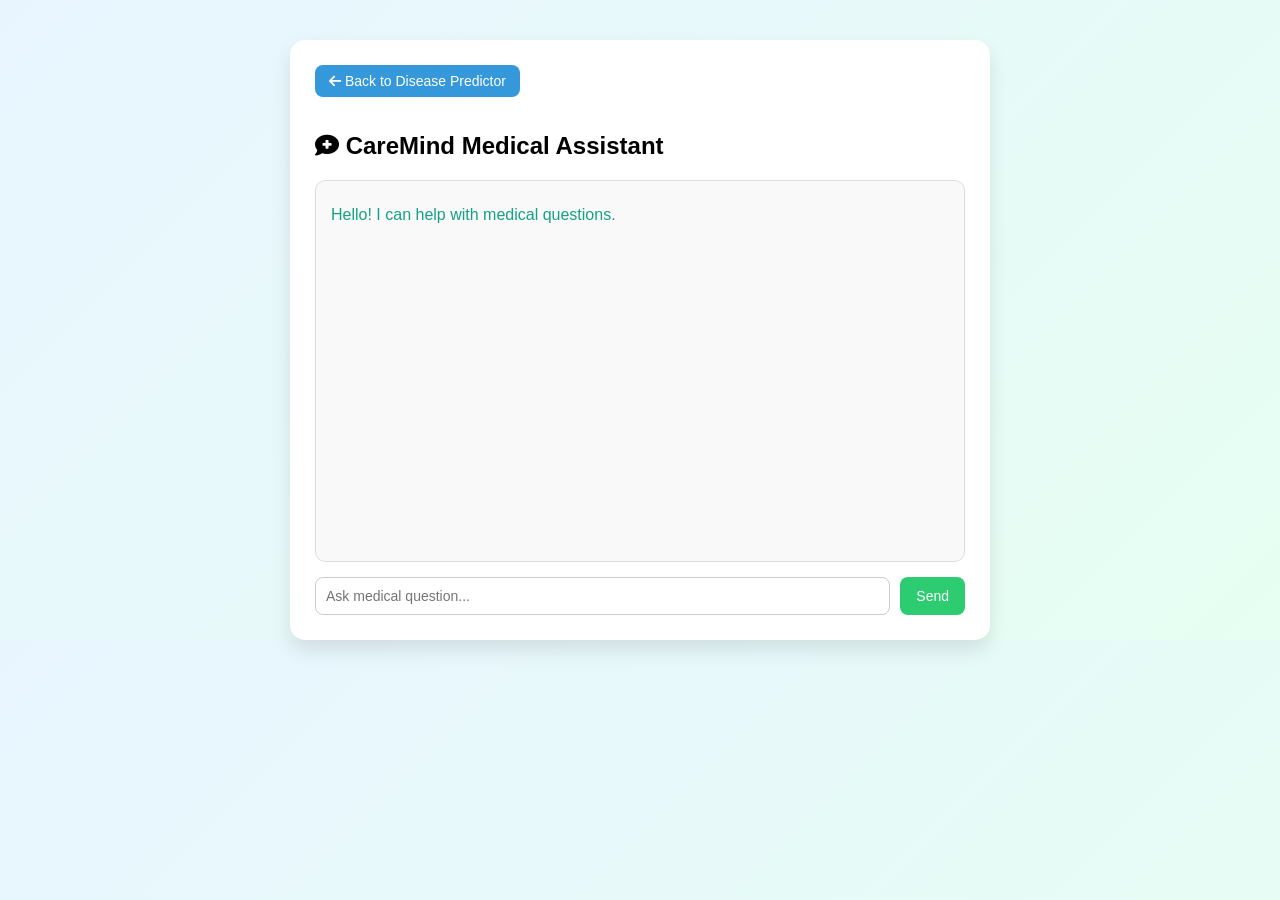
==== chatbot.html @ 8780eefa "Added medical chatbot assistant and improved UI" ====
<!DOCTYPE html>
<html lang="en">

<head>

<meta charset="UTF-8">
<meta name="viewport" content="width=device-width, initial-scale=1.0">

<title>CareMind Medical Assistant</title>

<link rel="stylesheet" href="style.css">

<link rel="stylesheet"
href="https://cdnjs.cloudflare.com/ajax/libs/font-awesome/6.5.0/css/all.min.css">

<style>

/* Back Button */

.back-btn{

background:#3498db;
color:white;
border:none;
padding:8px 14px;
border-radius:8px;
cursor:pointer;
margin-bottom:15px;

}

.back-btn:hover{
background:#2c80b4;
}

/* Chat Container */

.chat-container{

width:650px;
margin:auto;
margin-top:40px;

background:white;
padding:25px;

border-radius:15px;

box-shadow:0 10px 20px rgba(0,0,0,0.1);

}

/* Chat Box */

.chat-box{

height:350px;
overflow-y:auto;

border:1px solid #ddd;

padding:15px;

margin-bottom:15px;

border-radius:10px;

background:#f9f9f9;

}

/* User message */

.user{

text-align:right;
color:#2c3e50;

margin:10px 0;

}

/* Bot message */

.bot{

text-align:left;
color:#16a085;

margin:10px 0;

}

/* Input Area */

.chat-input{

display:flex;
gap:10px;

}

/* Input box */

.chat-input input{

flex:1;
padding:10px;

border-radius:8px;
border:1px solid #ccc;

}

/* Send Button */

.chat-input button{

background:#2ecc71;
border:none;
color:white;

padding:10px 16px;

border-radius:8px;

cursor:pointer;

}

.chat-input button:hover{

background:#27ae60;

}

</style>

</head>

<body>

<div class="chat-container">

<!-- Back Button -->

<a href="index.html">
<button class="back-btn">
<i class="fa-solid fa-arrow-left"></i> Back to Disease Predictor
</button>
</a>

<h2>
<i class="fa-solid fa-comment-medical"></i>
CareMind Medical Assistant
</h2>

<div id="chatBox" class="chat-box">

<div class="bot">
Hello! I can help with medical questions.
</div>

</div>

<div class="chat-input">

<input id="userInput"
placeholder="Ask medical question..."
onkeypress="if(event.key==='Enter'){sendMessage()}">

<button onclick="sendMessage()">
Send
</button>

</div>

</div>

<script src="chatbot.js"></script>

</body>
</html>
---- style.css ----
body{

font-family: Arial, Helvetica, sans-serif;
margin:0;
padding:0;

background: linear-gradient(135deg,#e8f5ff,#e6fff2);

}

.container{

width:650px;
margin:auto;
padding-top:40px;

}

.title{

text-align:center;
color:#1b4d72;
font-size:36px;

}

.subtitle{

text-align:center;
color:#5c6b73;
margin-bottom:35px;

}

.card{

background:white;
padding:25px;
border-radius:15px;
box-shadow:0 10px 20px rgba(0,0,0,0.1);
margin-bottom:30px;

}

.input-area{

display:flex;
gap:10px;

}

input{

flex:1;
padding:12px;
border-radius:8px;
border:1px solid #ccc;
font-size:14px;

}

button{

padding:12px 18px;
border:none;
border-radius:8px;
background:#2ecc71;
color:white;
font-size:14px;
cursor:pointer;

}

button:hover{

background:#27ae60;

}

.predict-btn{

width:100%;
margin-top:20px;
background:#3498db;
font-size:16px;

}

.predict-btn:hover{

background:#2c80b4;

}

.result-card{

text-align:center;

}

.disease-text{

font-size:18px;
margin-top:10px;

}

.confidence-bar{

width:100%;
height:14px;
background:#ecf0f1;
border-radius:10px;
margin-top:15px;

}

#confidenceFill{

height:100%;
width:0%;
background:linear-gradient(90deg,#2ecc71,#27ae60);
border-radius:10px;

}

/* related diseases */

#possibleDiseases{

list-style:none;
padding:0;
margin-top:15px;

}

#possibleDiseases li{

background:#eef7ff;
border-left:5px solid #3498db;
padding:10px;
margin-bottom:10px;
border-radius:8px;
display:flex;
align-items:center;
gap:10px;

}

/* recommendation */

.recommend-box{

margin-top:20px;
background:#fff3cd;
border-left:5px solid #f1c40f;
padding:12px;
border-radius:8px;
font-size:15px;

}

.chatbot-btn{

width:100%;

margin-top:15px;

background:#9b59b6;

font-size:16px;

}

.chatbot-btn:hover{

background:#8e44ad;

}
.back-btn{

background:#3498db;

color:white;

border:none;

padding:10px 15px;

border-radius:8px;

margin-bottom:15px;

cursor:pointer;

font-size:14px;

}

.back-btn:hover{

background:#2c80b4;

}
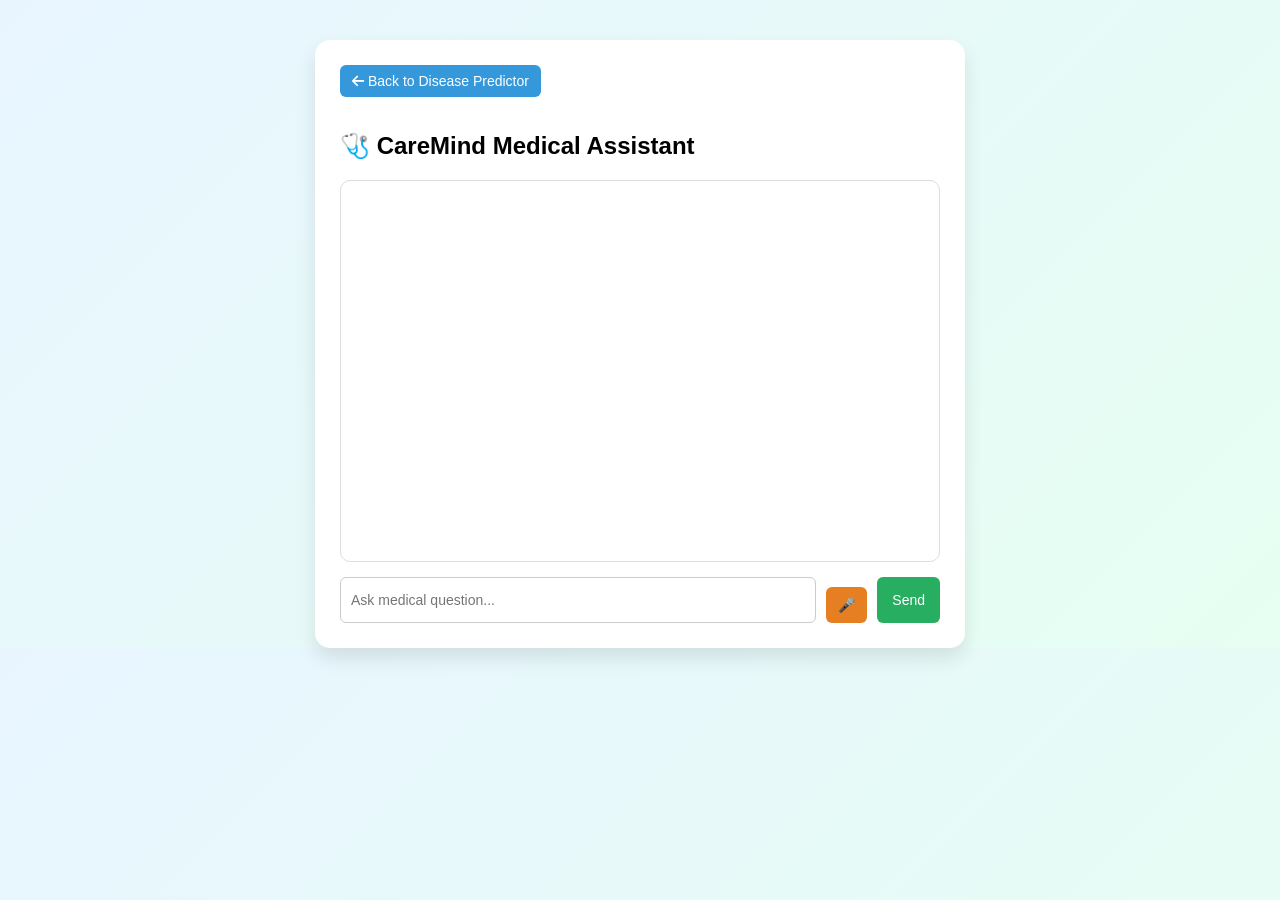
==== commit 55487329: "Added intelligent chatbot responses, voice input and voice output features" ====
--- a/chatbot.html
+++ b/chatbot.html
@@ -15,123 +15,75 @@
 
 <style>
 
-/* Back Button */
+.chat-container{
+width:600px;
+margin:auto;
+margin-top:40px;
+background:white;
+padding:25px;
+border-radius:15px;
+box-shadow:0 10px 20px rgba(0,0,0,0.1);
+}
+
+.chat-box{
+height:350px;
+overflow-y:auto;
+border:1px solid #ddd;
+padding:15px;
+margin-bottom:15px;
+border-radius:10px;
+}
+
+.user{
+text-align:right;
+color:#2c3e50;
+margin:10px 0;
+}
+
+.bot{
+text-align:left;
+color:#16a085;
+margin:10px 0;
+}
+
+.chat-input{
+display:flex;
+gap:10px;
+}
+
+.chat-input input{
+flex:1;
+padding:10px;
+border-radius:6px;
+border:1px solid #ccc;
+}
+
+.voice-btn{
+background:#e67e22;
+color:white;
+border:none;
+padding:10px 12px;
+border-radius:6px;
+cursor:pointer;
+}
+
+.send-btn{
+background:#27ae60;
+color:white;
+border:none;
+padding:10px 15px;
+border-radius:6px;
+cursor:pointer;
+}
 
 .back-btn{
-
 background:#3498db;
 color:white;
 border:none;
-padding:8px 14px;
-border-radius:8px;
+padding:8px 12px;
+border-radius:6px;
 cursor:pointer;
 margin-bottom:15px;
-
-}
-
-.back-btn:hover{
-background:#2c80b4;
-}
-
-/* Chat Container */
-
-.chat-container{
-
-width:650px;
-margin:auto;
-margin-top:40px;
-
-background:white;
-padding:25px;
-
-border-radius:15px;
-
-box-shadow:0 10px 20px rgba(0,0,0,0.1);
-
-}
-
-/* Chat Box */
-
-.chat-box{
-
-height:350px;
-overflow-y:auto;
-
-border:1px solid #ddd;
-
-padding:15px;
-
-margin-bottom:15px;
-
-border-radius:10px;
-
-background:#f9f9f9;
-
-}
-
-/* User message */
-
-.user{
-
-text-align:right;
-color:#2c3e50;
-
-margin:10px 0;
-
-}
-
-/* Bot message */
-
-.bot{
-
-text-align:left;
-color:#16a085;
-
-margin:10px 0;
-
-}
-
-/* Input Area */
-
-.chat-input{
-
-display:flex;
-gap:10px;
-
-}
-
-/* Input box */
-
-.chat-input input{
-
-flex:1;
-padding:10px;
-
-border-radius:8px;
-border:1px solid #ccc;
-
-}
-
-/* Send Button */
-
-.chat-input button{
-
-background:#2ecc71;
-border:none;
-color:white;
-
-padding:10px 16px;
-
-border-radius:8px;
-
-cursor:pointer;
-
-}
-
-.chat-input button:hover{
-
-background:#27ae60;
-
 }
 
 </style>
@@ -142,34 +94,25 @@
 
 <div class="chat-container">
 
-<!-- Back Button -->
-
 <a href="index.html">
 <button class="back-btn">
 <i class="fa-solid fa-arrow-left"></i> Back to Disease Predictor
 </button>
 </a>
 
-<h2>
-<i class="fa-solid fa-comment-medical"></i>
-CareMind Medical Assistant
-</h2>
+<h2>🩺 CareMind Medical Assistant</h2>
 
-<div id="chatBox" class="chat-box">
-
-<div class="bot">
-Hello! I can help with medical questions.
-</div>
-
-</div>
+<div id="chatBox" class="chat-box"></div>
 
 <div class="chat-input">
 
-<input id="userInput"
-placeholder="Ask medical question..."
-onkeypress="if(event.key==='Enter'){sendMessage()}">
+<input id="userInput" placeholder="Ask medical question...">
 
-<button onclick="sendMessage()">
+<button class="voice-btn" onclick="startVoiceChat()">
+🎤
+</button>
+
+<button class="send-btn" onclick="sendMessage()">
 Send
 </button>
 
--- a/style.css
+++ b/style.css
@@ -201,4 +201,55 @@
 
 background:#2c80b4;
 
+}
+.voice-btn{
+
+margin-top:10px;
+
+background:#e67e22;
+
+color:white;
+
+border:none;
+
+padding:10px 15px;
+
+border-radius:8px;
+
+cursor:pointer;
+
+}
+
+.voice-btn:hover{
+
+background:#d35400;
+
+}
+
+.chatbot-btn{
+
+width:100%;
+
+margin-top:15px;
+
+background:#9b59b6;
+
+color:white;
+
+font-size:16px;
+
+border:none;
+
+padding:12px;
+
+border-radius:8px;
+
+cursor:pointer;
+
+}
+
+.chatbot-btn:hover{
+
+background:#8e44ad;
+
 }
